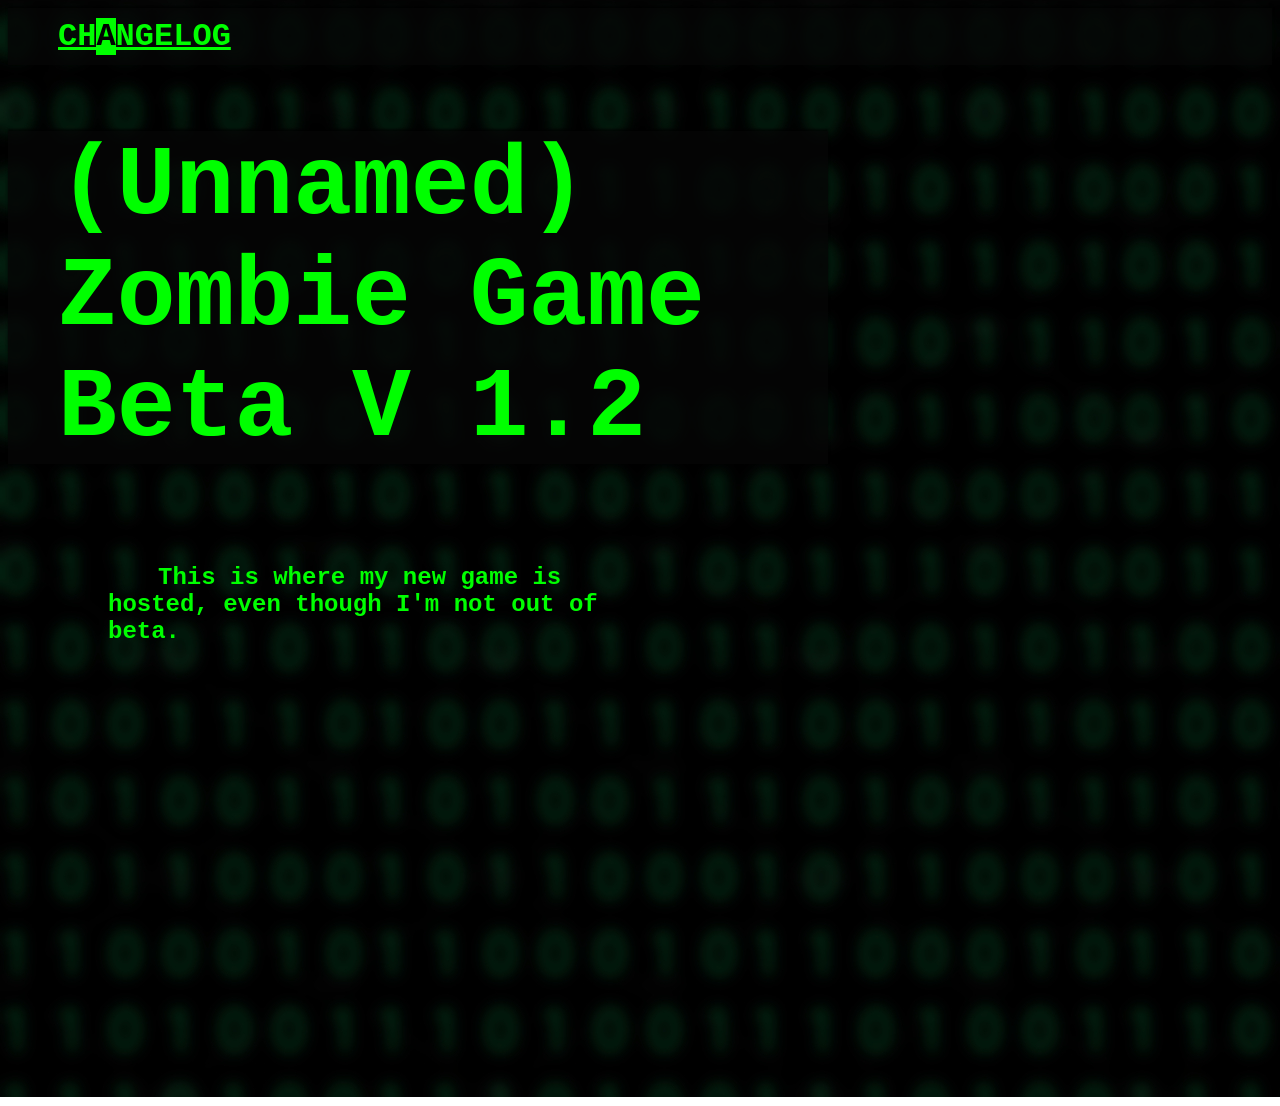
==== index.html @ 2ce5f620 "Updare" ====
<!DOCTYPE html>
<html>
 <head>
   <link rel="stylesheet"
         href="index.css">
  <title>
  Taemon-Coolz
  </title>
 </head>
<body>
  <b>
  <ul style=" padding-top: 10px; padding-bottom: 10px; align: center;">
    <li class="menuitem"><a href="changelog.md" style="color: #00ff00;">CH<span class="highlited">A</span>NGELOG</a></li>
  </ul>
</b>
  <div class="titlediv">
  <h1 class="title" style="font-size: 98px;"> <b> (Unnamed) Zombie Game Beta V 1.2</b></h1>
  </div>
 
<p class="paragraph" style="margin-left: 100px;"> <b> This is where my new game is hosted, even though I'm not out of beta.</b> <br></p>
<iframe src="https://turbowarp.org/627476337/embed?addons=pause" width="499" height="416" allowtransparency="true" frameborder="0" scrolling="no" allowfullscreen></iframe>

</body>
</html>
---- index.css ----
.title{
  font-family: monospace;
  color: #00FF00;
  padding-right: 50px;
  padding-left: 50px;
}
.titlediv{
  background-color: rgba(5, 5, 5, 0.8);
  box-shadow: 0px -2px 2px rgba(0,0,0,0.7);
  margin-right: 444px;
}
.h2{
  background-color: rgba(5, 5, 5, 0.8);
  box-shadow: 0px -2px 2px rgba(0,0,0,0.7);
  margin-bottom: 0px;
  padding-bottom: 0px;
}
.menuitem{
  align: center;
  padding-left: 50px;
  padding-right: 50px;
}
.paragraph{
  color: #00FF00;
  font-family: courier;
  text-indent: 50px;
  margin-top: 100px;
  width: 500px;
  font-size: 24px;
}
.highlited{
  color: black;
  background-color: #00ff00;
}
body{
background-image: url('1010.jpg');
}
ul{
  list-style-type: none;
  margin: 0;
  padding: 0;
  overflow: hidden;
  background-color: rgba(5, 5, 5, 0.8);
  box-shadow: 0px -2px 2px rgba(0,0,0,0.7);
}
li{
  display: inline;
  font-family: courier;
  font-size: 32px;
  color: #00ff00;
  padding: 10px 10px 10px 10px;
}
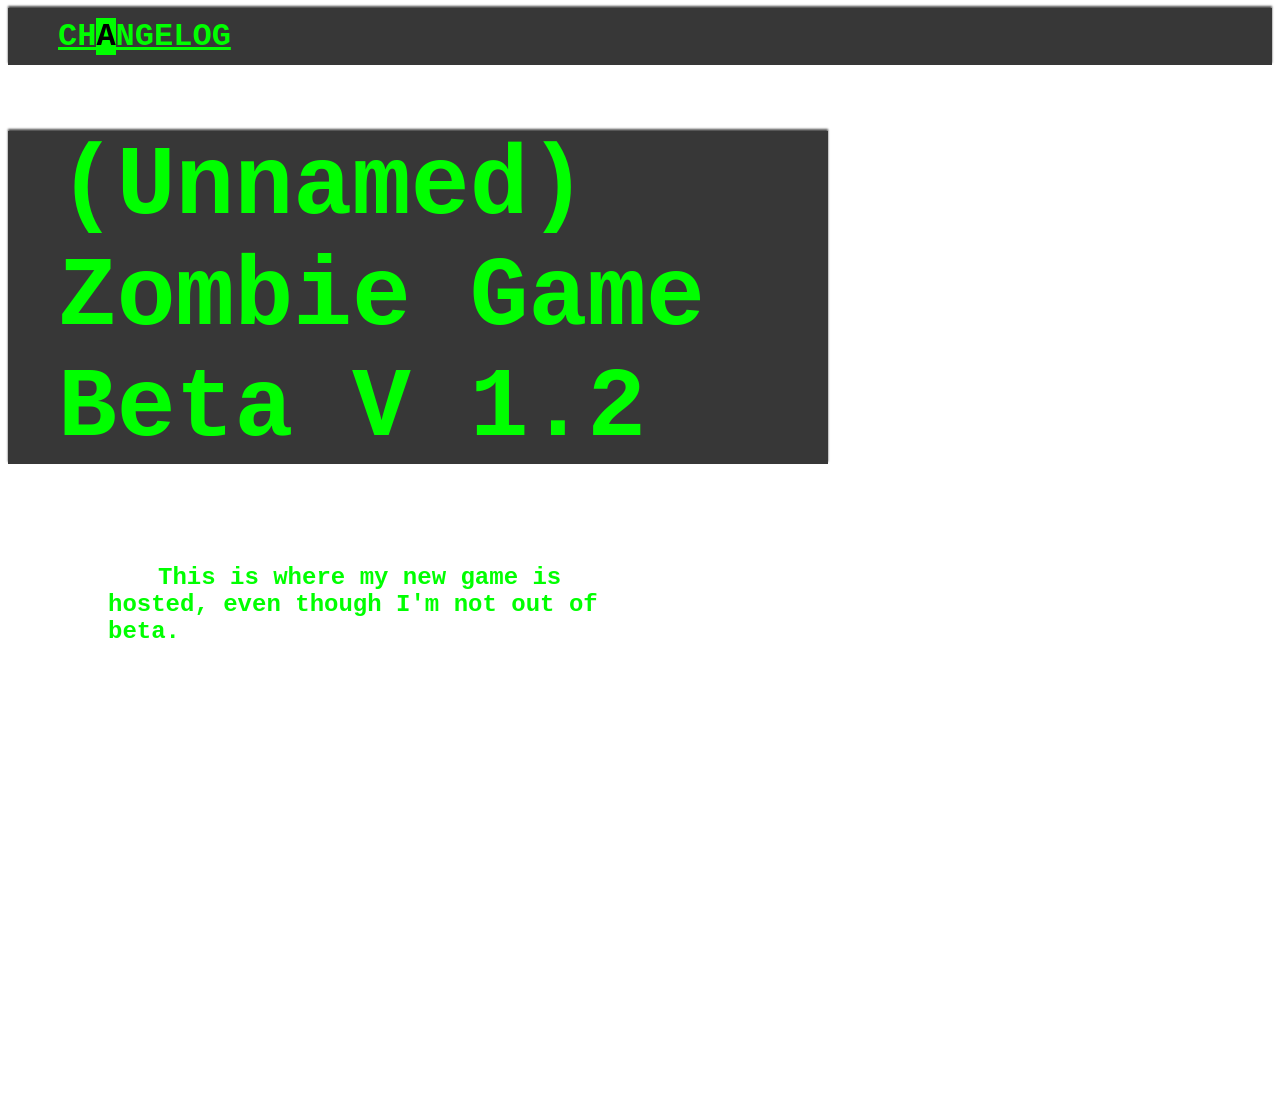
==== commit 8691f469: "Update index.html" ====
--- a/index.html
+++ b/index.html
@@ -18,7 +18,7 @@
   </div>
  
 <p class="paragraph" style="margin-left: 100px;"> <b> This is where my new game is hosted, even though I'm not out of beta.</b> <br></p>
-<iframe src="https://turbowarp.org/627476337/embed?addons=pause" width="499" height="416" allowtransparency="true" frameborder="0" scrolling="no" allowfullscreen></iframe>
+<iframe src="https://turbowarp.org/627476337/embed?addons=pause" width="499" height="416" allowtransparency="true" frameborder="0" scrolling="no" style="align: center;" allowfullscreen></iframe>
 
 </body>
 </html>
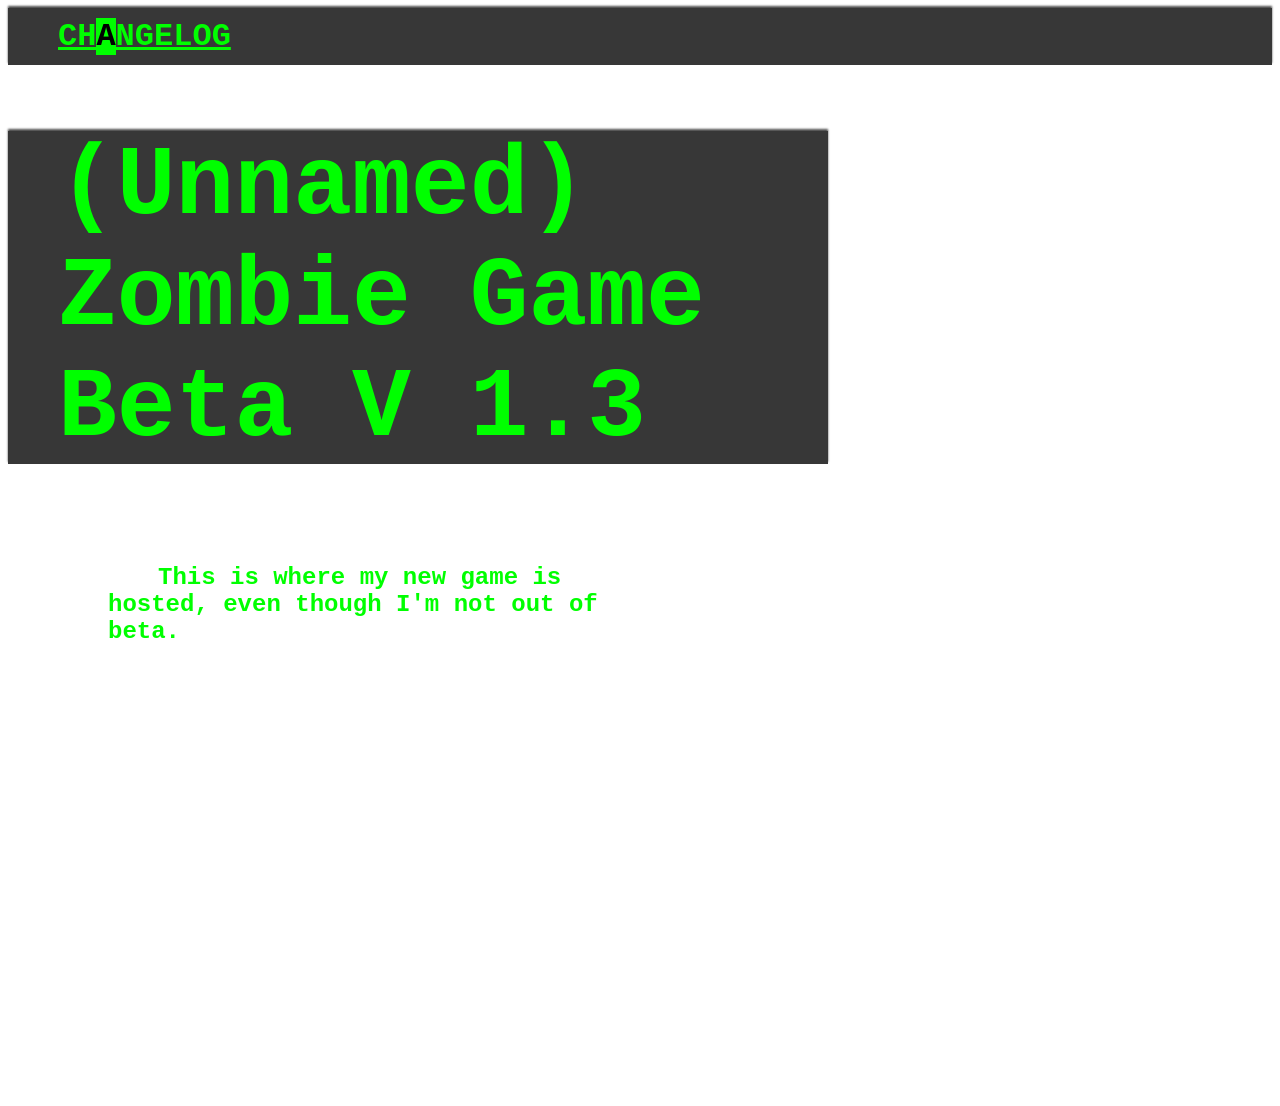
==== commit 4a960794: "Update index.html" ====
--- a/index.html
+++ b/index.html
@@ -14,7 +14,7 @@
   </ul>
 </b>
   <div class="titlediv">
-  <h1 class="title" style="font-size: 98px;"> <b> (Unnamed) Zombie Game Beta V 1.2</b></h1>
+  <h1 class="title" style="font-size: 98px;"> <b> (Unnamed) Zombie Game Beta V 1.3</b></h1>
   </div>
  
 <p class="paragraph" style="margin-left: 100px;"> <b> This is where my new game is hosted, even though I'm not out of beta.</b> <br></p>
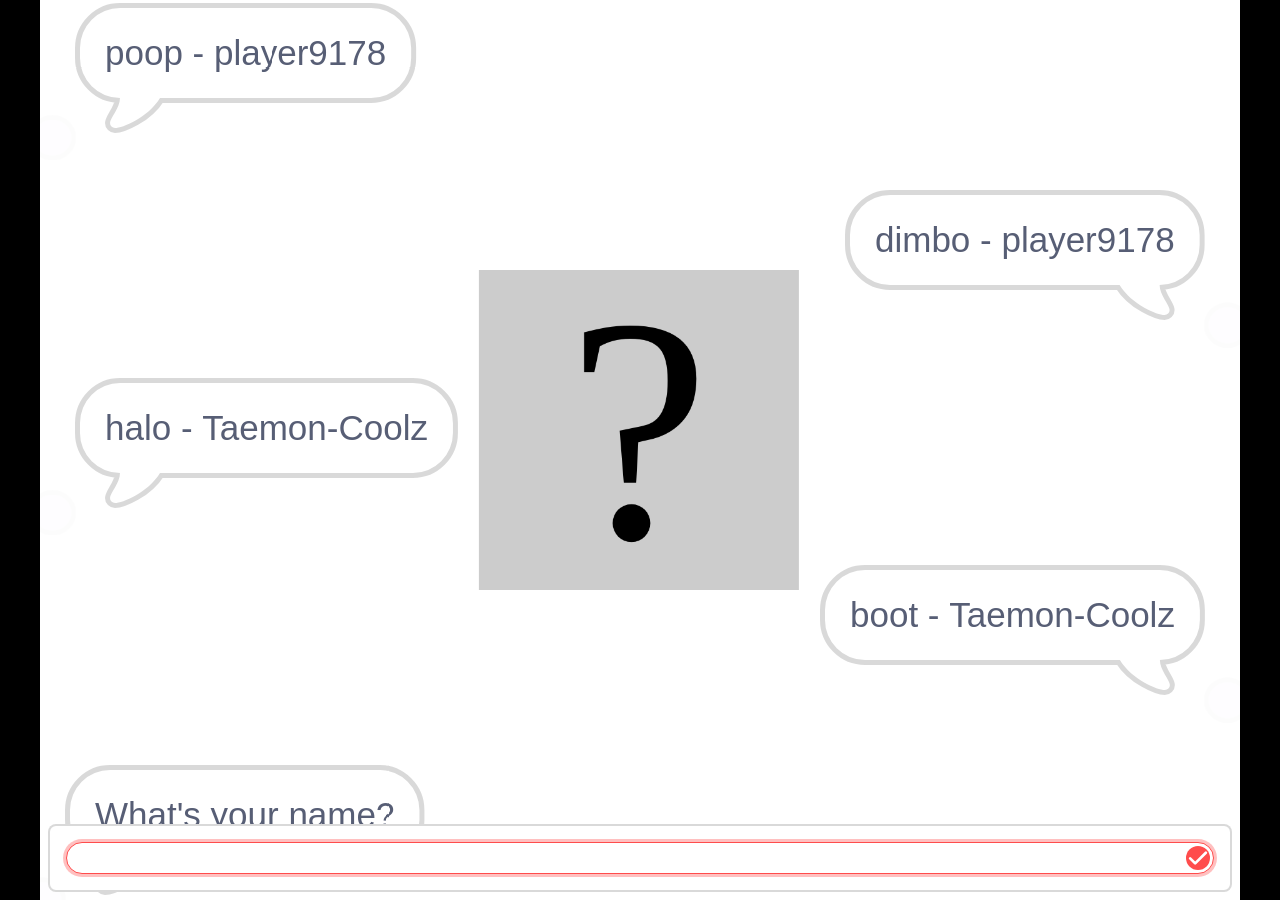
==== commit fd700db3: "editeditiedirtied" ====
--- a/index.html
+++ b/index.html
@@ -1,24 +1,302 @@
 <!DOCTYPE html>
+<!-- Created with https://packager.turbowarp.org/ -->
 <html>
- <head>
-   <link rel="stylesheet"
-         href="index.css">
-  <title>
-  Taemon-Coolz
-  </title>
- </head>
+<head>
+  <meta charset="utf-8">
+  <meta name="viewport" content="width=device-width, initial-scale=1.0, maximum-scale=1.0, user-scalable=no">
+  <!-- We only include this to explicitly loosen the CSP of various packager environments. It does not provide any security. -->
+  <meta http-equiv="Content-Security-Policy" content="default-src * 'self' 'unsafe-inline' 'unsafe-eval' data: blob:">
+  <title>Chat</title>
+  <style>
+    body {
+      color: #ffffff;
+      font-family: sans-serif;
+      overflow: hidden;
+      margin: 0;
+      padding: 0;
+    }
+    :root, body.is-fullscreen {
+      background-color: #000000;
+    }
+    [hidden] {
+      display: none !important;
+    }
+    h1 {
+      font-weight: normal;
+    }
+    a {
+      color: inherit;
+      text-decoration: underline;
+      cursor: pointer;
+    }
+
+    #app, #loading, #error, #launch {
+      position: absolute;
+      top: 0;
+      left: 0;
+      width: 100%;
+      height: 100%;
+    }
+    .screen {
+      display: flex;
+      flex-direction: column;
+      align-items: center;
+      justify-content: center;
+      text-align: center;
+      cursor: default;
+      user-select: none;
+      -webkit-user-select: none;
+      background-color: #000000;
+    }
+    #launch {
+      background-color: rgba(0, 0, 0, 0.7);
+      cursor: pointer;
+    }
+    .green-flag {
+      width: 80px;
+      height: 80px;
+      padding: 16px;
+      border-radius: 100%;
+      background: rgba(255, 255, 255, 0.75);
+      border: 3px solid hsla(0, 100%, 100%, 1);
+      display: flex;
+      justify-content: center;
+      align-items: center;
+      box-sizing: border-box;
+    }
+    #loading {
+      
+    }
+    .progress-bar-outer {
+      border: 1px solid currentColor;
+      height: 10px;
+      width: 200px;
+      max-width: 200px;
+    }
+    .progress-bar-inner {
+      height: 100%;
+      width: 0;
+      background-color: currentColor;
+    }
+    .loading-text {
+      font-weight: normal;
+      font-size: 36px;
+      margin: 0 0 16px;
+    }
+    .loading-image {
+      margin: 0 0 16px;
+    }
+    #error-message, #error-stack {
+      font-family: monospace;
+      max-width: 600px;
+      white-space: pre-wrap;
+      user-select: text;
+      -webkit-user-select: text;
+    }
+    #error-stack {
+      text-align: left;
+      max-height: 200px;
+      overflow: auto;
+    }
+    .control-button {
+      width: 2rem;
+      height: 2rem;
+      padding: 0.375rem;
+      border-radius: 0.25rem;
+      margin-top: 0.5rem;
+      margin-bottom: 0.5rem;
+      user-select: none;
+      -webkit-user-select: none;
+      cursor: pointer;
+      border: 0;
+      border-radius: 4px;
+    }
+    .control-button:hover {
+      background: #ff4c4c26;
+    }
+    .control-button.active {
+      background: #ff4c4c59;
+    }
+    .fullscreen-button {
+      background: white !important;
+    }
+    .standalone-fullscreen-button {
+      position: absolute;
+      top: 0;
+      right: 0;
+      background-color: rgba(0, 0, 0, 0.5);
+      border-radius: 0 0 0 4px;
+      padding: 4px;
+      cursor: pointer;
+    }
+    .sc-canvas {
+      cursor: auto;
+    }
+    
+  </style>
+  <meta name="theme-color" content="#000000">
+  
+</head>
 <body>
-  <b>
-  <ul style=" padding-top: 10px; padding-bottom: 10px; align: center;">
-    <li class="menuitem"><a href="changelog.md" style="color: #00ff00;">CH<span class="highlited">A</span>NGELOG</a></li>
-  </ul>
-</b>
-  <div class="titlediv">
-  <h1 class="title" style="font-size: 98px;"> <b> (Unnamed) Zombie Game Beta V 1.3</b></h1>
+  <noscript>Enable JavaScript</noscript>
+
+  <div id="app"></div>
+
+  <div id="launch" class="screen" hidden title="Click to start">
+    <div class="green-flag">
+      <svg viewBox="0 0 16.63 17.5" width="42" height="44">
+        <defs><style>.cls-1,.cls-2{fill:#4cbf56;stroke:#45993d;stroke-linecap:round;stroke-linejoin:round;}.cls-2{stroke-width:1.5px;}</style></defs>
+        <path class="cls-1" d="M.75,2A6.44,6.44,0,0,1,8.44,2h0a6.44,6.44,0,0,0,7.69,0V12.4a6.44,6.44,0,0,1-7.69,0h0a6.44,6.44,0,0,0-7.69,0"/>
+        <line class="cls-2" x1="0.75" y1="16.75" x2="0.75" y2="0.75"/>
+      </svg>
+    </div>
   </div>
- 
-<p class="paragraph" style="margin-left: 100px;"> <b> This is where my new game is hosted, even though I'm not out of beta.</b> <br></p>
-<iframe src="https://turbowarp.org/627476337/embed?addons=pause" width="499" height="416" allowtransparency="true" frameborder="0" scrolling="no" style="align: center;" allowfullscreen></iframe>
-
+
+  <div id="loading" class="screen">
+    
+    
+    <div class="progress-bar-outer"><div class="progress-bar-inner" id="loading-inner"></div></div>
+  </div>
+
+  <div id="error" class="screen" hidden>
+    <h1>Error</h1>
+    <details>
+      <summary id="error-message"></summary>
+      <p id="error-stack"></p>
+    </details>
+  </div>
+
+  <script src="script.js"></script>
+  <script>
+    const appElement = document.getElementById('app');
+    const launchScreen = document.getElementById('launch');
+    const loadingScreen = document.getElementById('loading');
+    const loadingInner = document.getElementById('loading-inner');
+    const errorScreen = document.getElementById('error');
+    const errorScreenMessage = document.getElementById('error-message');
+    const errorScreenStack = document.getElementById('error-stack');
+
+    const handleError = (error) => {
+      console.error(error);
+      if (!errorScreen.hidden) return;
+      errorScreen.hidden = false;
+      errorScreenMessage.textContent = '' + error;
+      let debug = error && error.stack || 'no stack';
+      debug += '\nUser agent: ' + navigator.userAgent;
+      errorScreenStack.textContent = debug;
+    };
+    const setProgress = (progress) => {
+      if (loadingInner) loadingInner.style.width = progress * 100 + '%';
+    };
+    const interpolate = (a, b, t) => a + t * (b - a);
+
+    try {
+      setProgress(0.1);
+
+      const scaffolding = new Scaffolding.Scaffolding();
+      scaffolding.width = 480;
+      scaffolding.height = 360;
+      scaffolding.resizeMode = "preserve-ratio";
+      scaffolding.editableLists = false;
+      scaffolding.setup();
+      scaffolding.appendTo(appElement);
+
+      const vm = scaffolding.vm;
+      window.scaffolding = scaffolding;
+      window.vm = scaffolding.vm;
+      window.Scratch = {
+        vm,
+        renderer: vm.renderer,
+        audioEngine: vm.runtime.audioEngine,
+        bitmapAdapter: vm.runtime.v2BitmapAdapter,
+        videoProvider: vm.runtime.ioDevices.video.provider
+      };
+
+      scaffolding.setUsername("player####".replace(/#/g, () => Math.floor(Math.random() * 10)));
+      scaffolding.setAccentColor("#ff4c4c");
+
+      scaffolding.addCloudProvider(new Scaffolding.Cloud.WebSocketProvider(["wss://clouddata.turbowarp.org","wss://clouddata.turbowarp.xyz"], "p4-@Chat.sb3"));
+
+      vm.setTurboMode(false);
+      if (vm.setInterpolation) vm.setInterpolation(true);
+      if (vm.setFramerate) vm.setFramerate(60);
+      if (vm.renderer.setUseHighQualityRender) vm.renderer.setUseHighQualityRender(false);
+      if (vm.setRuntimeOptions) vm.setRuntimeOptions({
+        fencing: true,
+        miscLimits: true,
+        maxClones: 300,
+      });
+      if (vm.setCompilerOptions) vm.setCompilerOptions({
+        enabled: true,
+        warpTimer: false
+      });
+
+      if (typeof ScaffoldingAddons !== 'undefined') {
+        ScaffoldingAddons.run(scaffolding, {"gamepad":false,"pointerlock":false,"specialCloudBehaviors":false,"unsafeCloudBehaviors":false,"pause":false});
+      }
+
+      for (const extension of []) {
+        vm.extensionManager.loadExtensionURL(extension);
+      }
+
+    } catch (e) {
+      handleError(e);
+    }
+  </script>
+  <script></script>
+  
+    <script>
+      const getProjectData = (function() {
+        const storage = scaffolding.storage;
+        storage.onprogress = (total, loaded) => {
+          setProgress(interpolate(0.2, 0.98, loaded / total));
+        };
+        
+        storage.addWebStore(
+          [storage.AssetType.ImageVector, storage.AssetType.ImageBitmap, storage.AssetType.Sound],
+          (asset) => new URL('./assets/' + asset.assetId + '.' + asset.dataFormat, location).href
+        );
+        return () => new Promise((resolve, reject) => {
+        const xhr = new XMLHttpRequest();
+        xhr.onload = () => {
+          resolve(xhr.response);
+        };
+        xhr.onerror = () => {
+          if (location.protocol === 'file:') {
+            reject(new Error('Zip environment must be used from a website, not from a file URL.'));
+          } else {
+            reject(new Error('Request to load project data failed.'));
+          }
+        };
+        xhr.onprogress = (e) => {
+          if (e.lengthComputable) {
+            setProgress(interpolate(0.1, 0.2, e.loaded / e.total));
+          }
+        };
+        xhr.responseType = 'arraybuffer';
+        xhr.open('GET', "./assets/project.json");
+        xhr.send();
+      });
+      })();
+    </script>
+  <script>
+    const run = async () => {
+      const projectData = await getProjectData();
+      await scaffolding.loadProject(projectData);
+      setProgress(1);
+      loadingScreen.hidden = true;
+      if (true) {
+        scaffolding.start();
+      } else {
+        launchScreen.hidden = false;
+        launchScreen.addEventListener('click', () => {
+          launchScreen.hidden = true;
+          scaffolding.start();
+        });
+        launchScreen.focus();
+      }
+    };
+    run().catch(handleError);
+  </script>
 </body>
 </html>
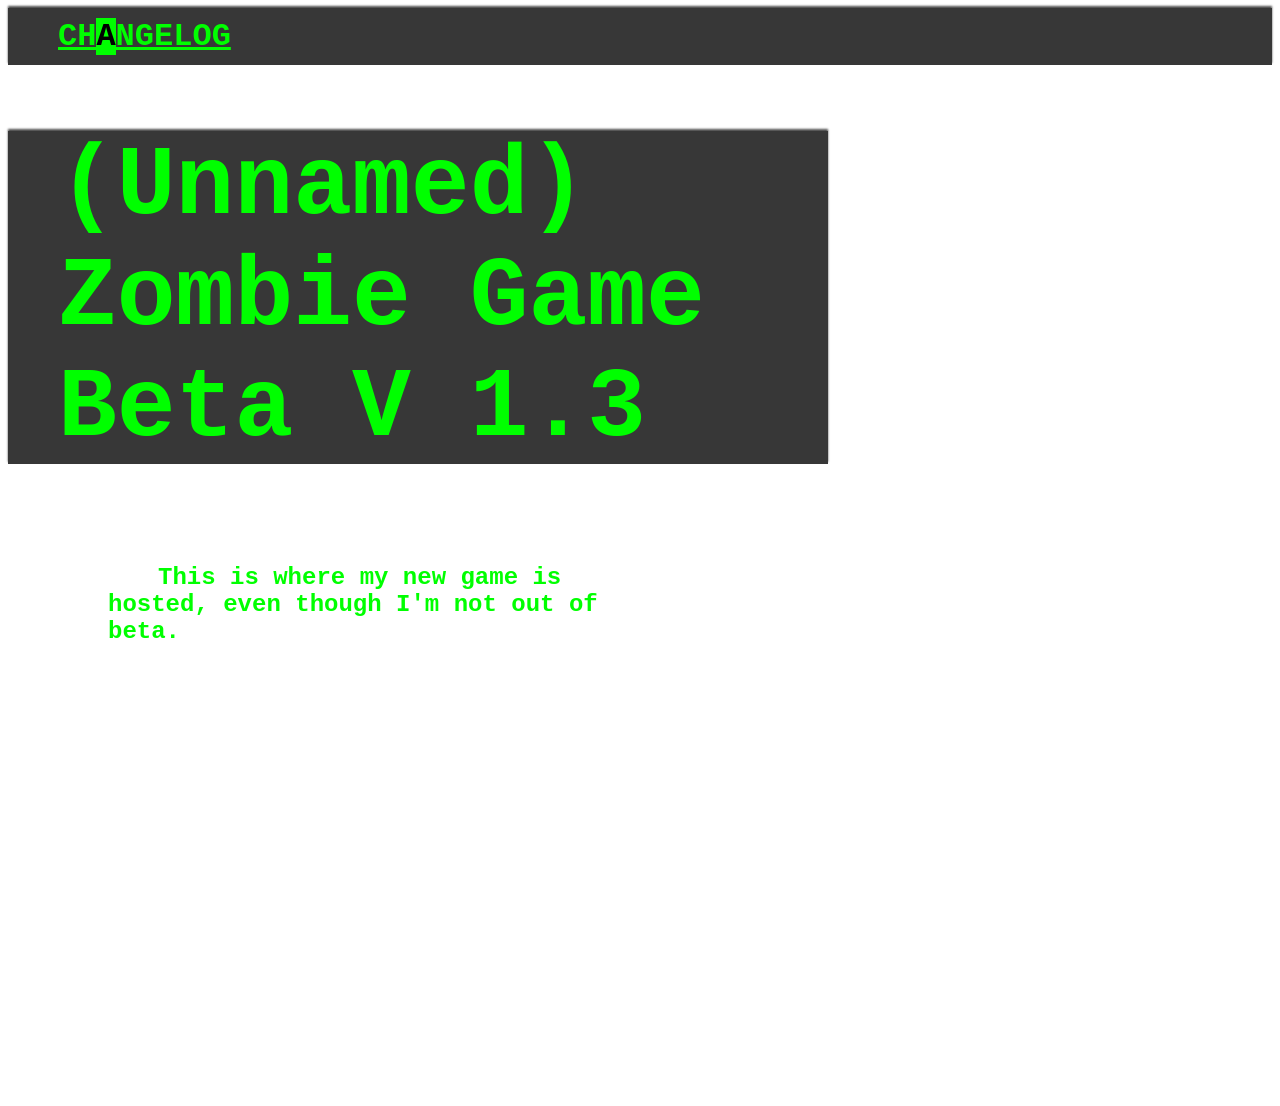
==== commit 08f24796: "Summary" ====
--- a/index.html
+++ b/index.html
@@ -1,302 +1,24 @@
 <!DOCTYPE html>
-<!-- Created with https://packager.turbowarp.org/ -->
 <html>
-<head>
-  <meta charset="utf-8">
-  <meta name="viewport" content="width=device-width, initial-scale=1.0, maximum-scale=1.0, user-scalable=no">
-  <!-- We only include this to explicitly loosen the CSP of various packager environments. It does not provide any security. -->
-  <meta http-equiv="Content-Security-Policy" content="default-src * 'self' 'unsafe-inline' 'unsafe-eval' data: blob:">
-  <title>Chat</title>
-  <style>
-    body {
-      color: #ffffff;
-      font-family: sans-serif;
-      overflow: hidden;
-      margin: 0;
-      padding: 0;
-    }
-    :root, body.is-fullscreen {
-      background-color: #000000;
-    }
-    [hidden] {
-      display: none !important;
-    }
-    h1 {
-      font-weight: normal;
-    }
-    a {
-      color: inherit;
-      text-decoration: underline;
-      cursor: pointer;
-    }
+ <head>
+   <link rel="stylesheet"
+         href="index.css">
+  <title>
+  Taemon-Coolz
+  </title>
+ </head>
+<body>
+  <b>
+  <ul style=" padding-top: 10px; padding-bottom: 10px; align: center;">
+    <li class="menuitem"><a href="changelog.md" style="color: #00ff00;">CH<span class="highlited">A</span>NGELOG</a></li>
+  </ul>
+</b>
+  <div class="titlediv">
+  <h1 class="title" style="font-size: 98px;"> <b> (Unnamed) Zombie Game Beta V 1.3</b></h1>
+  </div>
+ 
+<p class="paragraph" style="margin-left: 100px;"> <b> This is where my new game is hosted, even though I'm not out of beta.</b> <br></p>
+<iframe src="https://turbowarp.org/627476337/embed?addons=pause" width="499" height="416" allowtransparency="true" frameborder="0" scrolling="no" style="align: center;" allowfullscreen></iframe>
 
-    #app, #loading, #error, #launch {
-      position: absolute;
-      top: 0;
-      left: 0;
-      width: 100%;
-      height: 100%;
-    }
-    .screen {
-      display: flex;
-      flex-direction: column;
-      align-items: center;
-      justify-content: center;
-      text-align: center;
-      cursor: default;
-      user-select: none;
-      -webkit-user-select: none;
-      background-color: #000000;
-    }
-    #launch {
-      background-color: rgba(0, 0, 0, 0.7);
-      cursor: pointer;
-    }
-    .green-flag {
-      width: 80px;
-      height: 80px;
-      padding: 16px;
-      border-radius: 100%;
-      background: rgba(255, 255, 255, 0.75);
-      border: 3px solid hsla(0, 100%, 100%, 1);
-      display: flex;
-      justify-content: center;
-      align-items: center;
-      box-sizing: border-box;
-    }
-    #loading {
-      
-    }
-    .progress-bar-outer {
-      border: 1px solid currentColor;
-      height: 10px;
-      width: 200px;
-      max-width: 200px;
-    }
-    .progress-bar-inner {
-      height: 100%;
-      width: 0;
-      background-color: currentColor;
-    }
-    .loading-text {
-      font-weight: normal;
-      font-size: 36px;
-      margin: 0 0 16px;
-    }
-    .loading-image {
-      margin: 0 0 16px;
-    }
-    #error-message, #error-stack {
-      font-family: monospace;
-      max-width: 600px;
-      white-space: pre-wrap;
-      user-select: text;
-      -webkit-user-select: text;
-    }
-    #error-stack {
-      text-align: left;
-      max-height: 200px;
-      overflow: auto;
-    }
-    .control-button {
-      width: 2rem;
-      height: 2rem;
-      padding: 0.375rem;
-      border-radius: 0.25rem;
-      margin-top: 0.5rem;
-      margin-bottom: 0.5rem;
-      user-select: none;
-      -webkit-user-select: none;
-      cursor: pointer;
-      border: 0;
-      border-radius: 4px;
-    }
-    .control-button:hover {
-      background: #ff4c4c26;
-    }
-    .control-button.active {
-      background: #ff4c4c59;
-    }
-    .fullscreen-button {
-      background: white !important;
-    }
-    .standalone-fullscreen-button {
-      position: absolute;
-      top: 0;
-      right: 0;
-      background-color: rgba(0, 0, 0, 0.5);
-      border-radius: 0 0 0 4px;
-      padding: 4px;
-      cursor: pointer;
-    }
-    .sc-canvas {
-      cursor: auto;
-    }
-    
-  </style>
-  <meta name="theme-color" content="#000000">
-  
-</head>
-<body>
-  <noscript>Enable JavaScript</noscript>
-
-  <div id="app"></div>
-
-  <div id="launch" class="screen" hidden title="Click to start">
-    <div class="green-flag">
-      <svg viewBox="0 0 16.63 17.5" width="42" height="44">
-        <defs><style>.cls-1,.cls-2{fill:#4cbf56;stroke:#45993d;stroke-linecap:round;stroke-linejoin:round;}.cls-2{stroke-width:1.5px;}</style></defs>
-        <path class="cls-1" d="M.75,2A6.44,6.44,0,0,1,8.44,2h0a6.44,6.44,0,0,0,7.69,0V12.4a6.44,6.44,0,0,1-7.69,0h0a6.44,6.44,0,0,0-7.69,0"/>
-        <line class="cls-2" x1="0.75" y1="16.75" x2="0.75" y2="0.75"/>
-      </svg>
-    </div>
-  </div>
-
-  <div id="loading" class="screen">
-    
-    
-    <div class="progress-bar-outer"><div class="progress-bar-inner" id="loading-inner"></div></div>
-  </div>
-
-  <div id="error" class="screen" hidden>
-    <h1>Error</h1>
-    <details>
-      <summary id="error-message"></summary>
-      <p id="error-stack"></p>
-    </details>
-  </div>
-
-  <script src="script.js"></script>
-  <script>
-    const appElement = document.getElementById('app');
-    const launchScreen = document.getElementById('launch');
-    const loadingScreen = document.getElementById('loading');
-    const loadingInner = document.getElementById('loading-inner');
-    const errorScreen = document.getElementById('error');
-    const errorScreenMessage = document.getElementById('error-message');
-    const errorScreenStack = document.getElementById('error-stack');
-
-    const handleError = (error) => {
-      console.error(error);
-      if (!errorScreen.hidden) return;
-      errorScreen.hidden = false;
-      errorScreenMessage.textContent = '' + error;
-      let debug = error && error.stack || 'no stack';
-      debug += '\nUser agent: ' + navigator.userAgent;
-      errorScreenStack.textContent = debug;
-    };
-    const setProgress = (progress) => {
-      if (loadingInner) loadingInner.style.width = progress * 100 + '%';
-    };
-    const interpolate = (a, b, t) => a + t * (b - a);
-
-    try {
-      setProgress(0.1);
-
-      const scaffolding = new Scaffolding.Scaffolding();
-      scaffolding.width = 480;
-      scaffolding.height = 360;
-      scaffolding.resizeMode = "preserve-ratio";
-      scaffolding.editableLists = false;
-      scaffolding.setup();
-      scaffolding.appendTo(appElement);
-
-      const vm = scaffolding.vm;
-      window.scaffolding = scaffolding;
-      window.vm = scaffolding.vm;
-      window.Scratch = {
-        vm,
-        renderer: vm.renderer,
-        audioEngine: vm.runtime.audioEngine,
-        bitmapAdapter: vm.runtime.v2BitmapAdapter,
-        videoProvider: vm.runtime.ioDevices.video.provider
-      };
-
-      scaffolding.setUsername("player####".replace(/#/g, () => Math.floor(Math.random() * 10)));
-      scaffolding.setAccentColor("#ff4c4c");
-
-      scaffolding.addCloudProvider(new Scaffolding.Cloud.WebSocketProvider(["wss://clouddata.turbowarp.org","wss://clouddata.turbowarp.xyz"], "p4-@Chat.sb3"));
-
-      vm.setTurboMode(false);
-      if (vm.setInterpolation) vm.setInterpolation(true);
-      if (vm.setFramerate) vm.setFramerate(60);
-      if (vm.renderer.setUseHighQualityRender) vm.renderer.setUseHighQualityRender(false);
-      if (vm.setRuntimeOptions) vm.setRuntimeOptions({
-        fencing: true,
-        miscLimits: true,
-        maxClones: 300,
-      });
-      if (vm.setCompilerOptions) vm.setCompilerOptions({
-        enabled: true,
-        warpTimer: false
-      });
-
-      if (typeof ScaffoldingAddons !== 'undefined') {
-        ScaffoldingAddons.run(scaffolding, {"gamepad":false,"pointerlock":false,"specialCloudBehaviors":false,"unsafeCloudBehaviors":false,"pause":false});
-      }
-
-      for (const extension of []) {
-        vm.extensionManager.loadExtensionURL(extension);
-      }
-
-    } catch (e) {
-      handleError(e);
-    }
-  </script>
-  <script></script>
-  
-    <script>
-      const getProjectData = (function() {
-        const storage = scaffolding.storage;
-        storage.onprogress = (total, loaded) => {
-          setProgress(interpolate(0.2, 0.98, loaded / total));
-        };
-        
-        storage.addWebStore(
-          [storage.AssetType.ImageVector, storage.AssetType.ImageBitmap, storage.AssetType.Sound],
-          (asset) => new URL('./assets/' + asset.assetId + '.' + asset.dataFormat, location).href
-        );
-        return () => new Promise((resolve, reject) => {
-        const xhr = new XMLHttpRequest();
-        xhr.onload = () => {
-          resolve(xhr.response);
-        };
-        xhr.onerror = () => {
-          if (location.protocol === 'file:') {
-            reject(new Error('Zip environment must be used from a website, not from a file URL.'));
-          } else {
-            reject(new Error('Request to load project data failed.'));
-          }
-        };
-        xhr.onprogress = (e) => {
-          if (e.lengthComputable) {
-            setProgress(interpolate(0.1, 0.2, e.loaded / e.total));
-          }
-        };
-        xhr.responseType = 'arraybuffer';
-        xhr.open('GET', "./assets/project.json");
-        xhr.send();
-      });
-      })();
-    </script>
-  <script>
-    const run = async () => {
-      const projectData = await getProjectData();
-      await scaffolding.loadProject(projectData);
-      setProgress(1);
-      loadingScreen.hidden = true;
-      if (true) {
-        scaffolding.start();
-      } else {
-        launchScreen.hidden = false;
-        launchScreen.addEventListener('click', () => {
-          launchScreen.hidden = true;
-          scaffolding.start();
-        });
-        launchScreen.focus();
-      }
-    };
-    run().catch(handleError);
-  </script>
 </body>
 </html>
--- a/index.css
+++ b/index.css
@@ -0,0 +1,52 @@
+.title{
+  font-family: monospace;
+  color: #00FF00;
+  padding-right: 50px;
+  padding-left: 50px;
+}
+.titlediv{
+  background-color: rgba(5, 5, 5, 0.8);
+  box-shadow: 0px -2px 2px rgba(0,0,0,0.7);
+  margin-right: 444px;
+}
+.h2{
+  background-color: rgba(5, 5, 5, 0.8);
+  box-shadow: 0px -2px 2px rgba(0,0,0,0.7);
+  margin-bottom: 0px;
+  padding-bottom: 0px;
+}
+.menuitem{
+  align: center;
+  padding-left: 50px;
+  padding-right: 50px;
+}
+.paragraph{
+  color: #00FF00;
+  font-family: courier;
+  text-indent: 50px;
+  margin-top: 100px;
+  width: 500px;
+  font-size: 24px;
+}
+.highlited{
+  color: black;
+  background-color: #00ff00;
+}
+body{
+background-image: url('1010.jpg');
+}
+ul{
+  list-style-type: none;
+  margin: 0;
+  padding: 0;
+  overflow: hidden;
+  background-color: rgba(5, 5, 5, 0.8);
+  box-shadow: 0px -2px 2px rgba(0,0,0,0.7);
+}
+li{
+  display: inline;
+  font-family: courier;
+  font-size: 32px;
+  color: #00ff00;
+  padding: 10px 10px 10px 10px;
+}
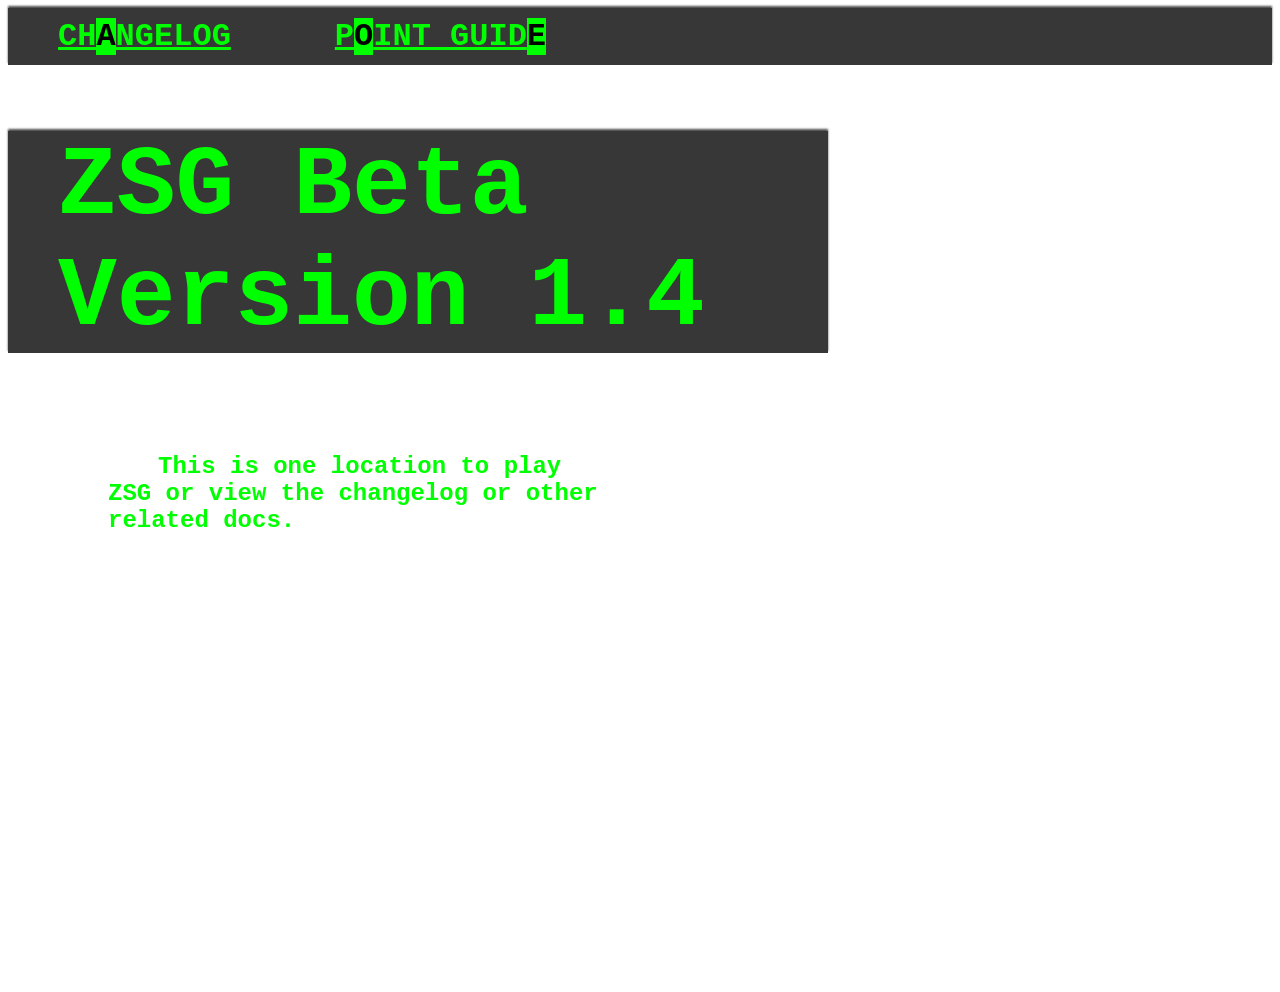
==== commit ad06ecf2: "Update index.html" ====
--- a/index.html
+++ b/index.html
@@ -4,20 +4,21 @@
    <link rel="stylesheet"
          href="index.css">
   <title>
-  Taemon-Coolz
+  Taemon-Coolz's ZSG
   </title>
  </head>
 <body>
   <b>
   <ul style=" padding-top: 10px; padding-bottom: 10px; align: center;">
     <li class="menuitem"><a href="changelog.md" style="color: #00ff00;">CH<span class="highlited">A</span>NGELOG</a></li>
+    <li class="menuitem"><a href="points.md" style="color: #00ff00;">P<span class="highlited">O</span>INT GUID<span class="highlited">E</span></a></li>
   </ul>
 </b>
   <div class="titlediv">
-  <h1 class="title" style="font-size: 98px;"> <b> (Unnamed) Zombie Game Beta V 1.3</b></h1>
+  <h1 class="title" style="font-size: 98px;"> <b> ZSG Beta Version 1.4</b></h1>
   </div>
  
-<p class="paragraph" style="margin-left: 100px;"> <b> This is where my new game is hosted, even though I'm not out of beta.</b> <br></p>
+<p class="paragraph" style="margin-left: 100px;"> <b>This is one location to play ZSG or view the changelog or other related docs.</b> <br></p>
 <iframe src="https://turbowarp.org/627476337/embed?addons=pause" width="499" height="416" allowtransparency="true" frameborder="0" scrolling="no" style="align: center;" allowfullscreen></iframe>
 
 </body>
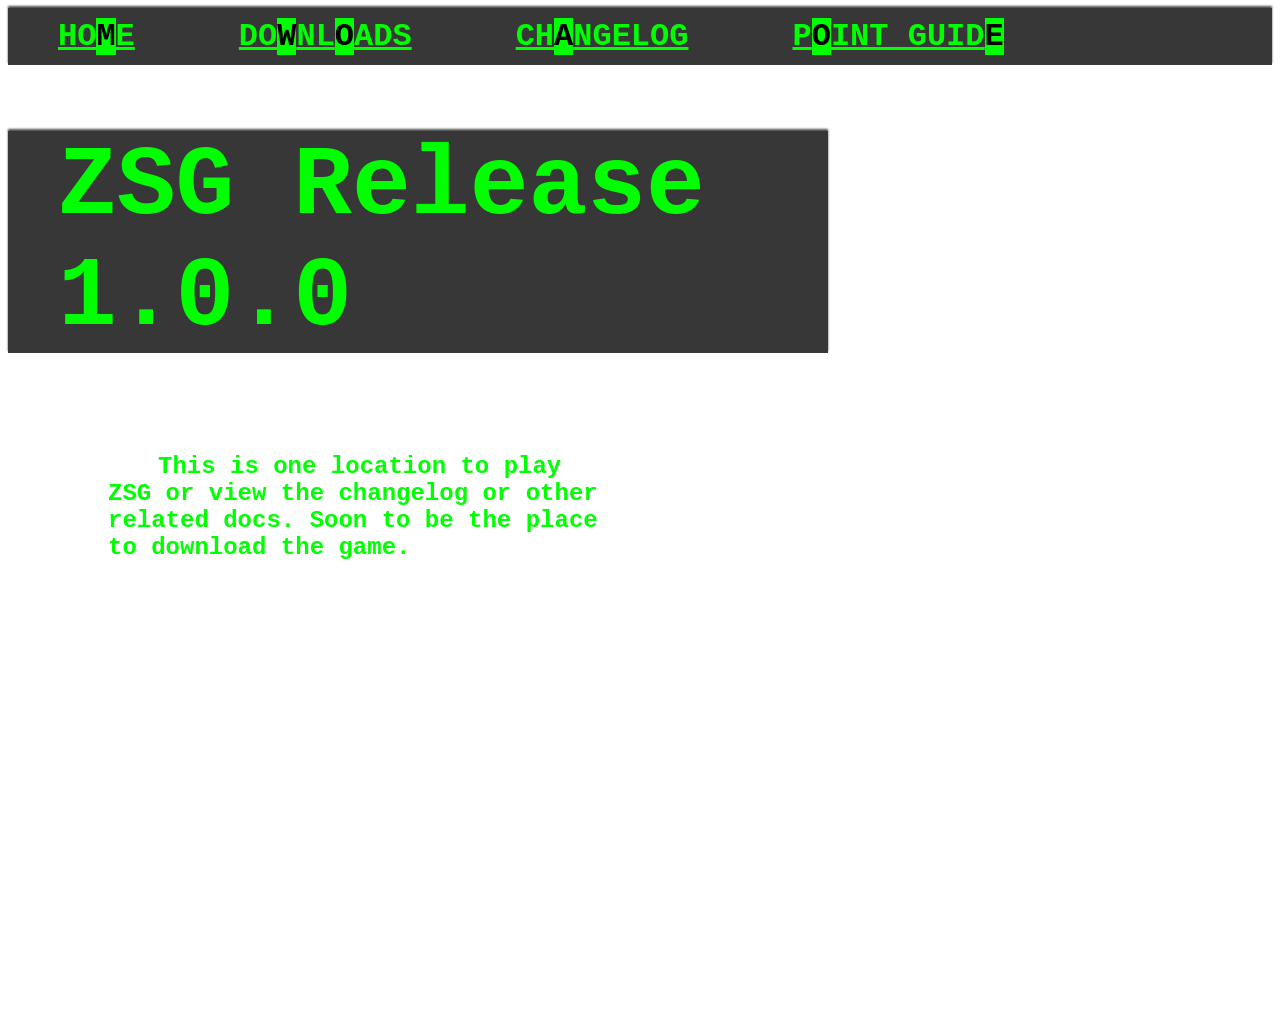
==== commit 90ba5166: "Downloads now avaliable also version 1.0.0 now out" ====
--- a/index.html
+++ b/index.html
@@ -3,6 +3,7 @@
  <head>
    <link rel="stylesheet"
          href="index.css">
+         <link rel="icon" href="./icon.png">
   <title>
   Taemon-Coolz's ZSG
   </title>
@@ -10,16 +11,18 @@
 <body>
   <b>
   <ul style=" padding-top: 10px; padding-bottom: 10px; align: center;">
+    <li class="menuitem"><a href="index.html" style="color: #00ff00;">HO<span class="highlited">M</span>E</a></li>
+    <li class="menuitem"><a href="downloads.html" style="color: #00ff00;">DO<span class="highlited">W</span>NL<span class="highlited">O</span>ADS</a></li>
     <li class="menuitem"><a href="changelog.md" style="color: #00ff00;">CH<span class="highlited">A</span>NGELOG</a></li>
     <li class="menuitem"><a href="points.md" style="color: #00ff00;">P<span class="highlited">O</span>INT GUID<span class="highlited">E</span></a></li>
   </ul>
 </b>
   <div class="titlediv">
-  <h1 class="title" style="font-size: 98px;"> <b> ZSG Beta Version 1.4</b></h1>
+  <h1 class="title" style="font-size: 98px;"> <b> ZSG Release 1.0.0</b></h1>
   </div>
- 
-<p class="paragraph" style="margin-left: 100px;"> <b>This is one location to play ZSG or view the changelog or other related docs.</b> <br></p>
-<iframe src="https://turbowarp.org/627476337/embed?addons=pause" width="499" height="416" allowtransparency="true" frameborder="0" scrolling="no" style="align: center;" allowfullscreen></iframe>
+
+<p class="paragraph" style="margin-left: 100px;"> <b>This is one location to play ZSG or view the changelog or other related docs. Soon to be the place to download the game.</b> <br></p>
+<iframe src="https://turbowarp.org/627476337/embed?addons=pause" width="499" height="416" allowtransparency="true" frameborder="0" scrolling="no" style="align: center; margin-left: 500;" allowfullscreen></iframe>
 
 </body>
 </html>
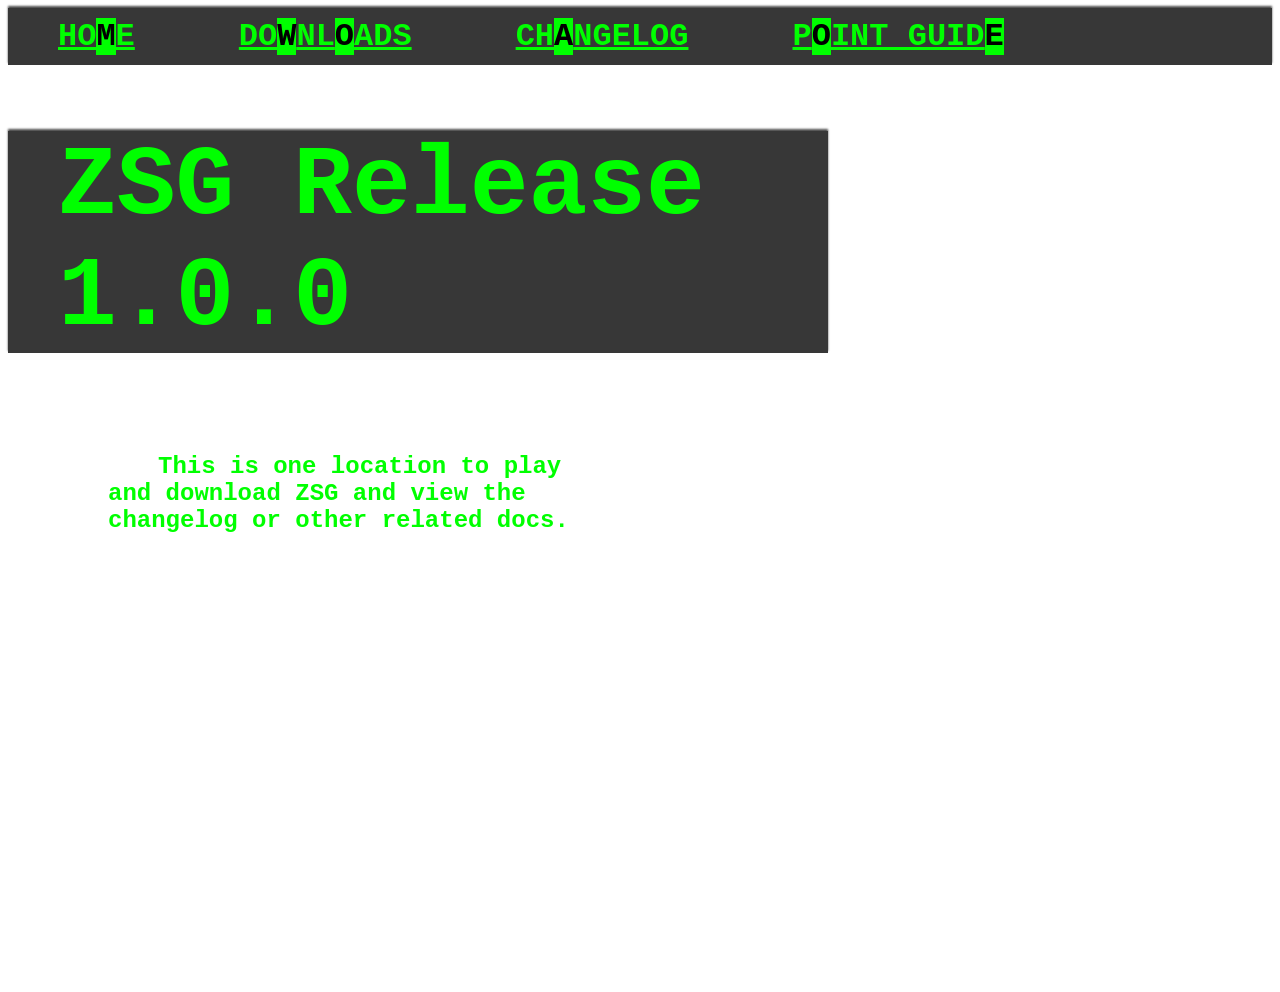
==== commit 29ff0e5b: "relevency update" ====
--- a/index.html
+++ b/index.html
@@ -21,7 +21,7 @@
   <h1 class="title" style="font-size: 98px;"> <b> ZSG Release 1.0.0</b></h1>
   </div>
 
-<p class="paragraph" style="margin-left: 100px;"> <b>This is one location to play ZSG or view the changelog or other related docs. Soon to be the place to download the game.</b> <br></p>
+<p class="paragraph" style="margin-left: 100px;"> <b>This is one location to play  and download ZSG and view the changelog or other related docs.</b> <br></p>
 <iframe src="https://turbowarp.org/627476337/embed?addons=pause" width="499" height="416" allowtransparency="true" frameborder="0" scrolling="no" style="align: center; margin-left: 500;" allowfullscreen></iframe>
 
 </body>
